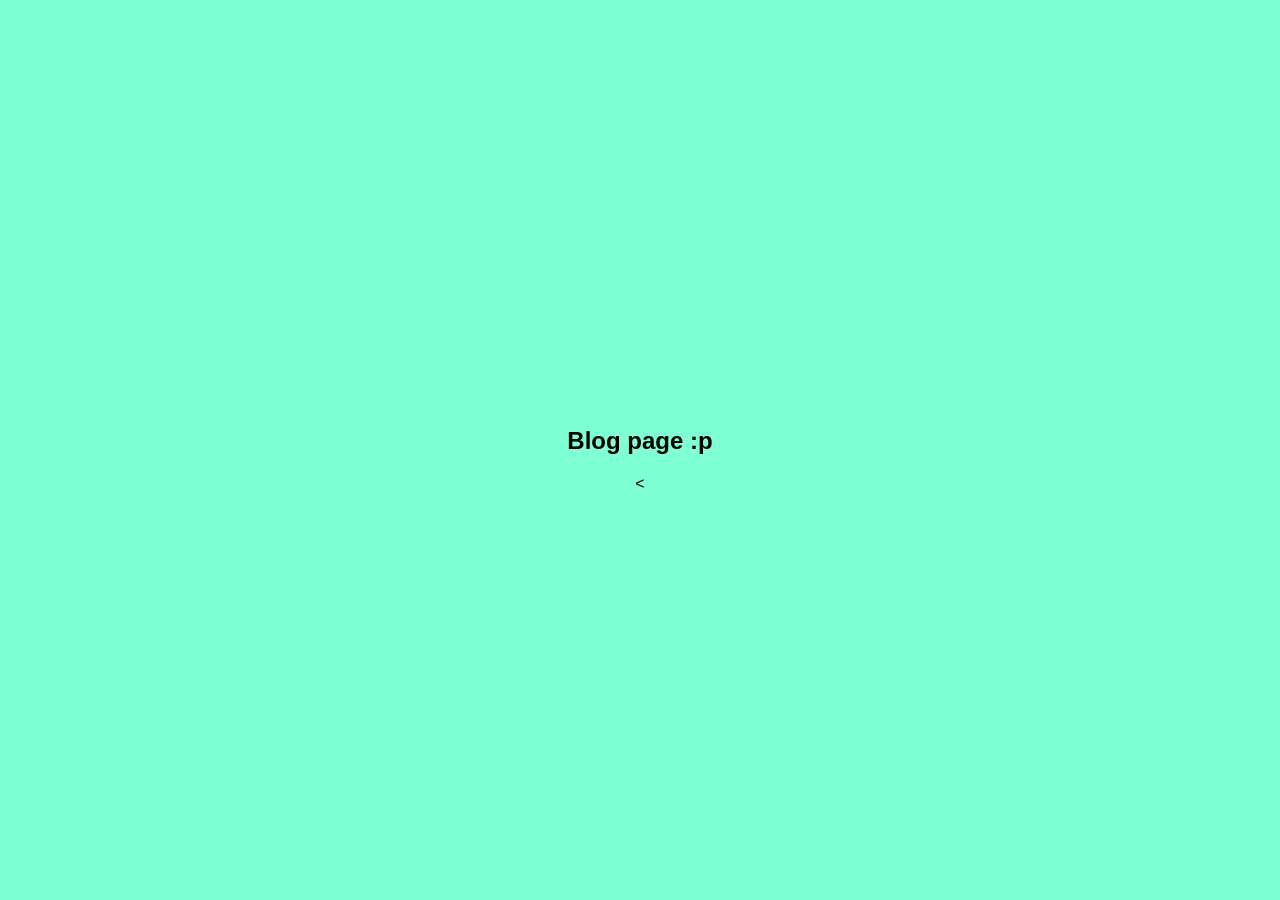
==== blog.html @ cbee11b5 "Finished projects page and started on blogs" ====
<!DOCTYPE html>
<html lang="en">
    <head>
        <title>Blogs</title>
        <meta charset="UTF-8">
        <link rel="stylesheet" href="style.css">
    </head>
    <body>
        <h2>Blog page :p</h2>
        <
    </body>
</html>
---- style.css ----
body {
    display: flex;
    flex-direction: column;
    justify-content: center;
    align-items: center;
    text-align: center;
    min-height: 100vh;
    margin: 0;
    font-family: Arial, Helvetica, sans-serif;
    background-color: aquamarine;
 }

 img {
    border-radius: 20px;
 }

 .button {
    display: inline-block;
    background-color: black;
    color: white;
    padding: 12px 24px;
    border-radius: 12px;
    text-decoration: none;
    margin-top: 40px;
 }

 .button:hover {
    background-color: rgb(59, 54, 54);
 }

 .projects {
    display: flex;
    flex-direction: column;
    align-items: center;
    gap: 20px;
    margin-top: 30px;
 }

 .card {
    background-color: goldenrod;
    color: white;
    width: 250px;
    padding: 20px;
    border-radius: 12px;
    text-align: center;
 }

 .card img {
    width: 100%;
    height: 150px;
    object-fit: cover;
    border-radius: 8px;
}

.card .button {
    display: inline-block;
    padding: 10px 20px;
    margin-top: 10px;
    background-color: bisque; 
    color: white;
    text-decoration: none;
    border-radius: 6px;
}

.home-button {
    position: fixed;
    top: 20px;
    left: 20px;

    background-color: rgb(204, 165, 92);
    color: white;
    padding: 10px 20px;
    border-radius: 8px;
    text-decoration: none;
    font-size: 16px;
}
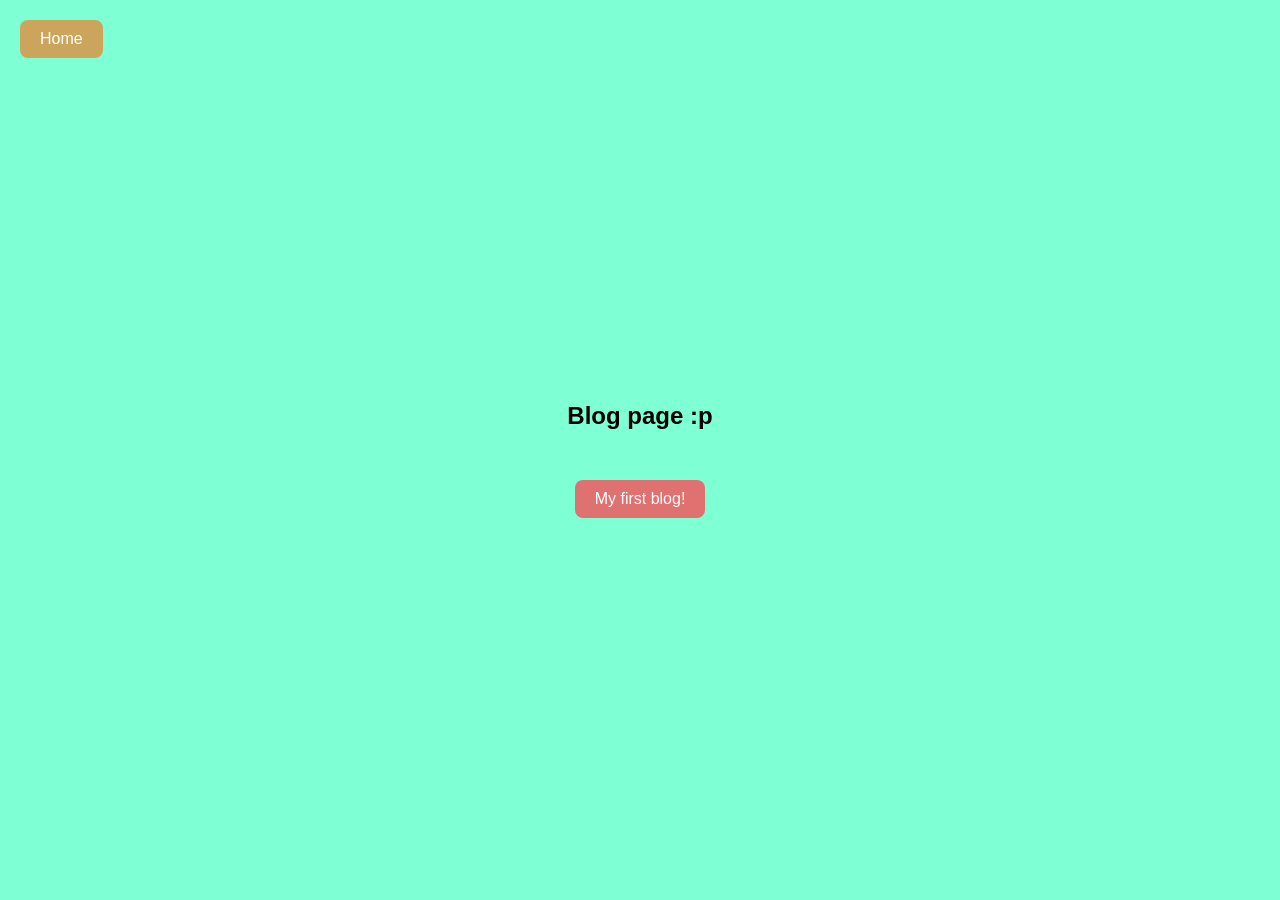
==== commit 76d520c7: "Finished the website and blog section" ====
--- a/blog.html
+++ b/blog.html
@@ -6,7 +6,13 @@
         <link rel="stylesheet" href="style.css">
     </head>
     <body>
+        <a href="index.html" class="home-button">Home</a>
         <h2>Blog page :p</h2>
-        <
+        
+        <div class="blogs">
+            <div class="blog-card">
+                <a href="blogs1.html" class="blog-button">My first blog!</a>
+            </div>
+        </div>
     </body>
 </html>
--- a/style.css
+++ b/style.css
@@ -73,4 +73,34 @@
     border-radius: 8px;
     text-decoration: none;
     font-size: 16px;
-}+}
+
+.blogs {
+   display: flex;
+   flex-direction: column;
+   align-items: center;
+   gap: 20px;
+   margin-top: 30px;
+}
+
+
+.blog-button {
+   display: inline-block;
+   background-color: #df7171;
+   color: white;
+   padding: 10px 20px;
+   border-radius: 8px;
+   text-decoration: none;
+}
+
+.blog-post {
+   background-color: #d69191;
+   max-width: 650px;
+   margin: 100px auto 40px;
+   padding: 30px;
+   border-radius: 12px;
+   text-align: left;
+   box-sizing: border-box;
+   width: 90%;
+}
+
